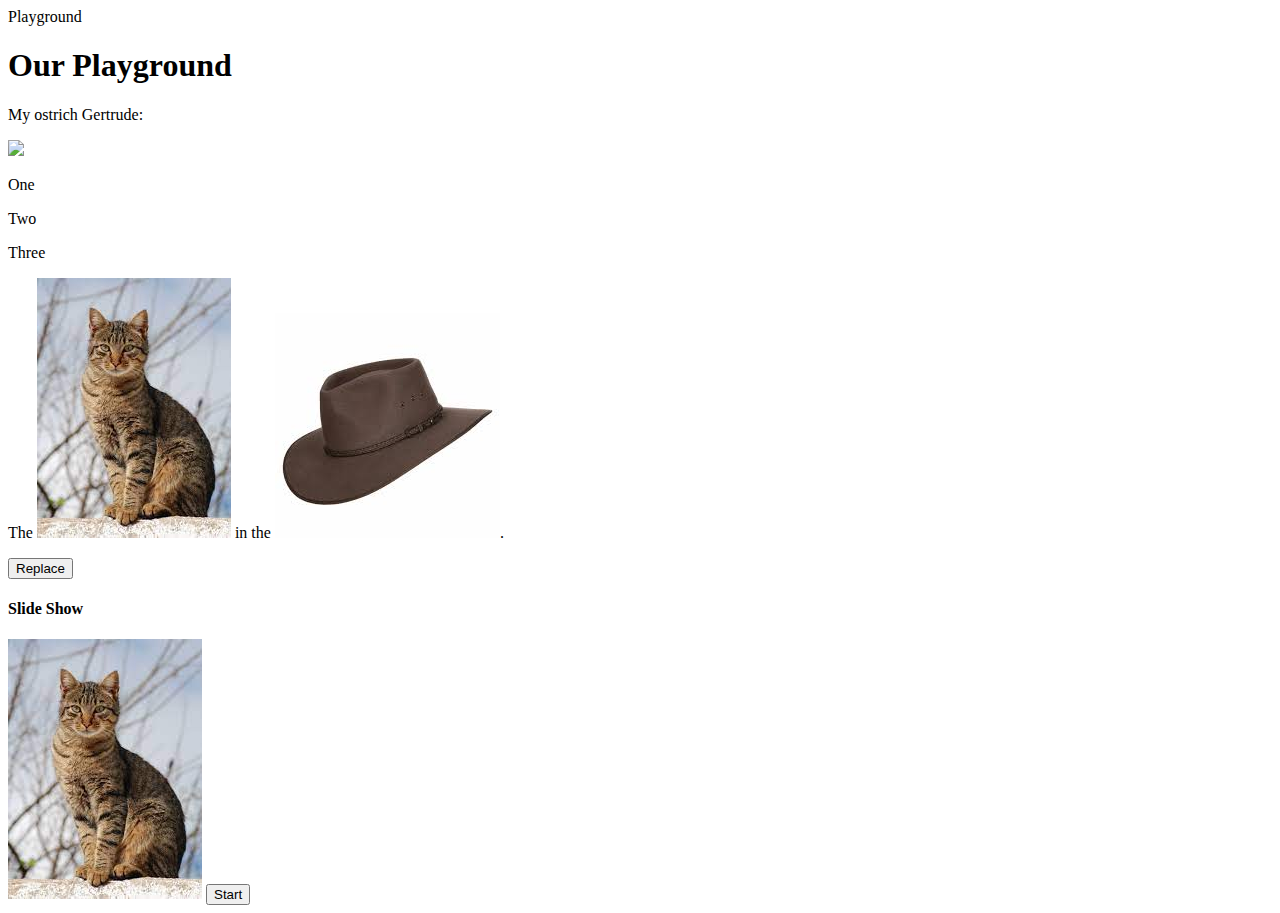
==== playground/index.html @ 54f90072 "DOM manipulation, HOF, IIFE and more" ====
<!DOCTYPE html>
<html>
    <head>Playground</head>
    <body>
        <h1>Our Playground</h1>
        <p>My ostrich Gertrude:</p>
        <p>
            <img id="gertrude" src="img/ostrich.png" />
        </p>
        <p>One</p>
        <p>Two</p>
        <p>Three</p>

        <p>The <img src="img/cat.png" alt="Cat"> in the <img src="img/hat.png" alt="Hat">.</p>
        <p>
            <button onclick="replaceImages()">Replace</button>
        </p>

        <h4>Slide Show</h4>
        <img id="image1" src="img/cat.png" />
        <button onclick="slideshow()">Start</butotn>
    </body>
    <!-- <script src="./main.js"></script> -->
    <script type="text/javascript">
        let ostrich = document.getElementById('gertrude')

        let paragraphs = document.getElementsByTagName("p")
        document.insertBefore(paragraphs[2], paragraphs[0])

        function replaceImages() {
            let images = document.getElementsByTagName("img")
            for (let i = images.length-1; i >= 0; i--) {
                let image = images[i]
                if (image.alt) {
                    let text = document.createTextNode(image.alt)
                    image.parentNode.replaceChild(text, image)
                }
            }
        }

        function slideshow() {
            let imgArry = ['img/cat.png', 'img/hat.png']
            let curIndex = 0
            let imageDuration = 5000
            
            setInterval(() => {
                if (curIndex == imgArry.length) curIndex = 0
                document.getElementById('image1').src = imgArry[curIndex]
                curIndex++
            }, imageDuration)
        }
    </script>
</html>
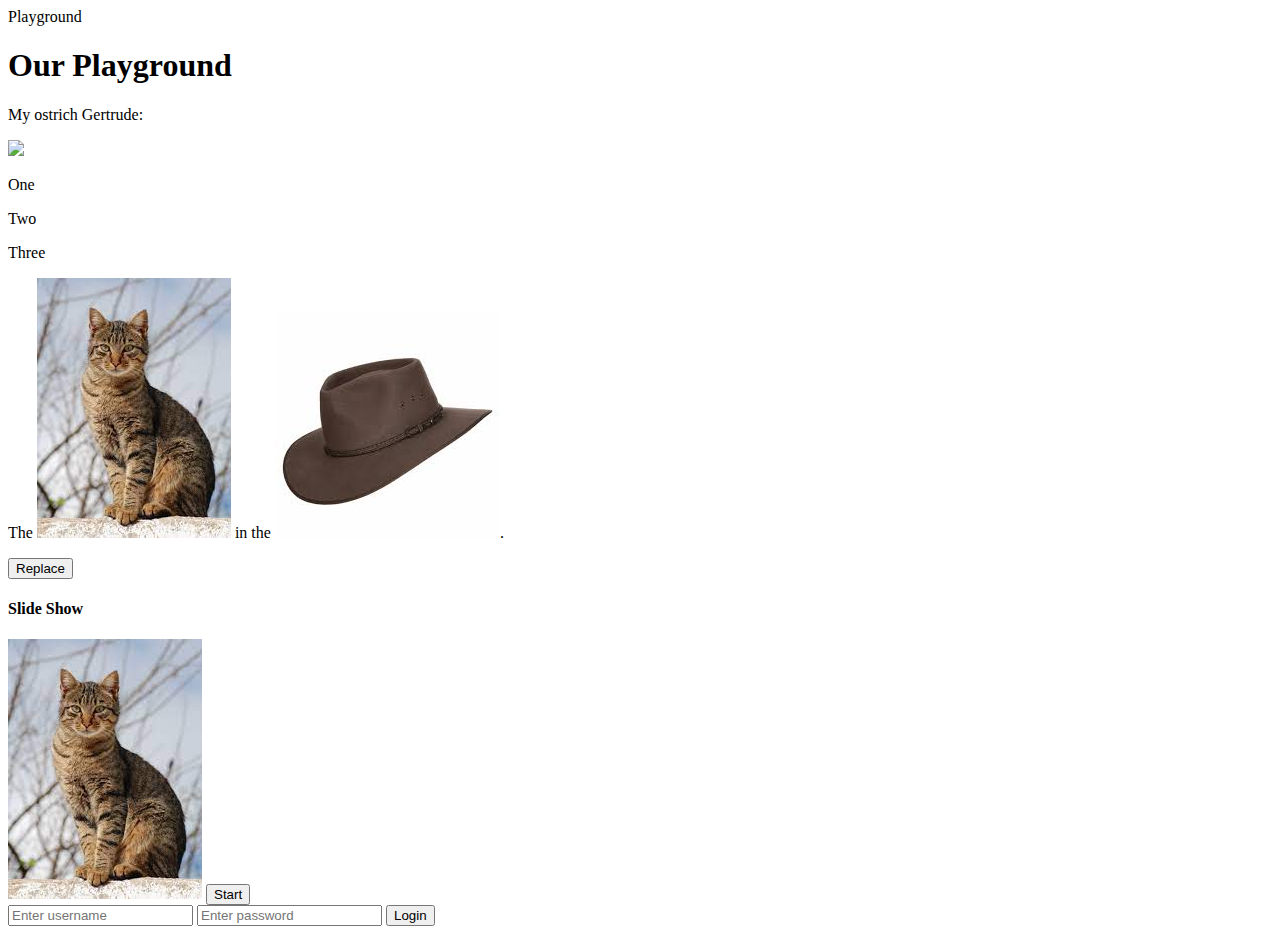
==== commit abfddf86: "Started with more DOM stuff" ====
--- a/playground/index.html
+++ b/playground/index.html
@@ -18,7 +18,14 @@
 
         <h4>Slide Show</h4>
         <img id="image1" src="img/cat.png" />
-        <button onclick="slideshow()">Start</butotn>
+        <button onclick="slideshow()">Start</button>
+
+
+        <div>
+            <input type="text" placeholder="Enter username" id="username" />
+            <input type="password" placeholder="Enter password" id="password" />
+            <button onclick="login()">Login</button>
+        </div>
     </body>
     <!-- <script src="./main.js"></script> -->
     <script type="text/javascript">
@@ -26,6 +33,23 @@
 
         let paragraphs = document.getElementsByTagName("p")
         document.insertBefore(paragraphs[2], paragraphs[0])
+
+        function login() {
+            let username = document.getElementById('username').value
+            let password = document.getElementById('password').value
+            alert(username, password)
+        }
+
+        function isValidUsername (username) {
+            // return username.length < 8
+            if (username.length < 8) {
+                // show error
+            }
+        }
+
+        function hasNumbersAndLetters (str) {
+            return /^[A-Za-z0-9]*$/.test(str)
+        }
 
         function replaceImages() {
             let images = document.getElementsByTagName("img")
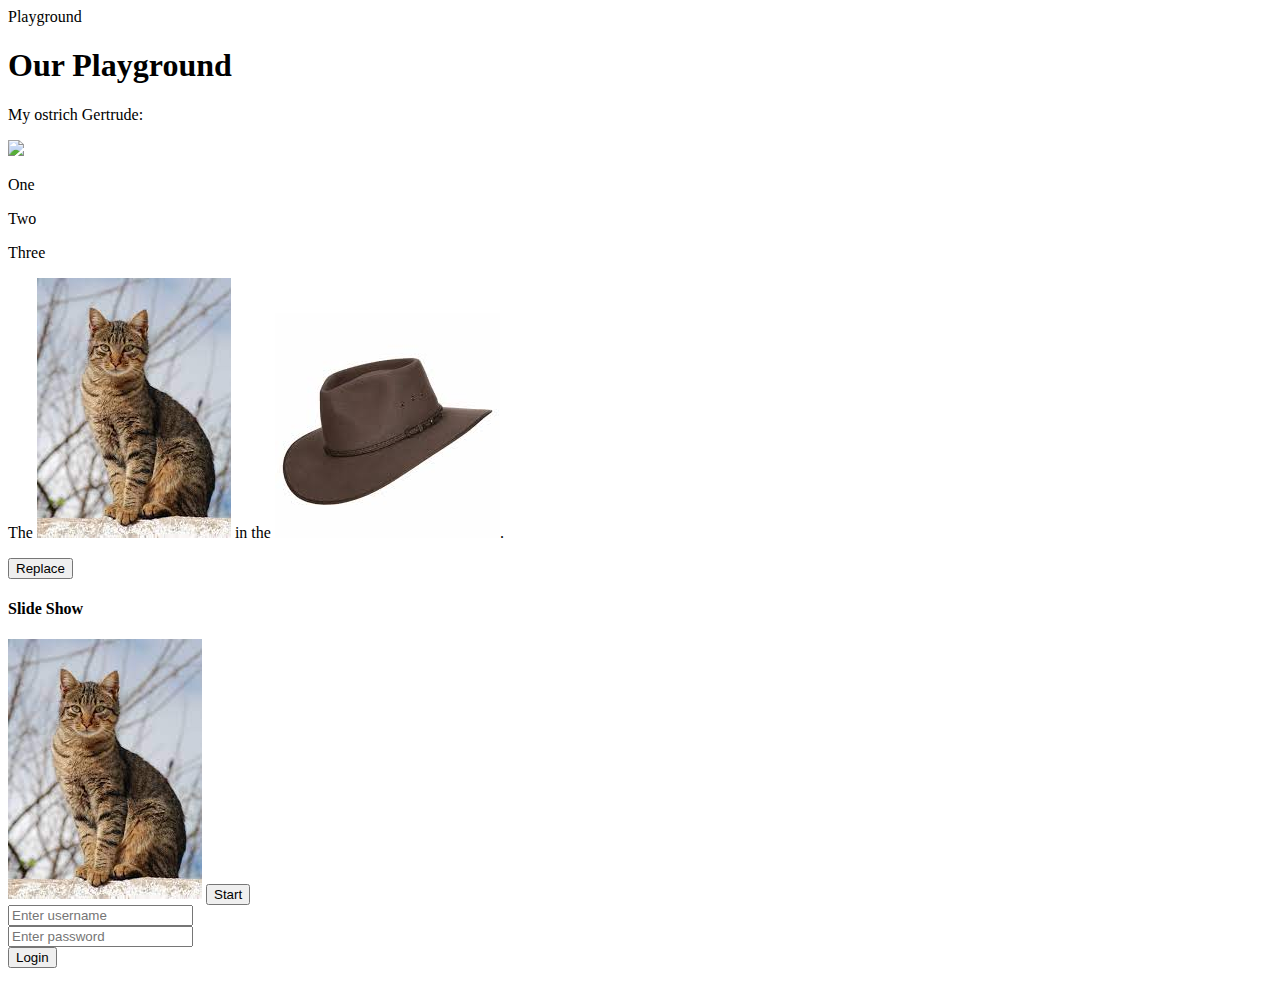
==== commit e08d7b45: "callbacks and promises" ====
--- a/playground/index.html
+++ b/playground/index.html
@@ -1,6 +1,13 @@
 <!DOCTYPE html>
 <html>
     <head>Playground</head>
+    <style>
+        .err {
+            color: red;
+            font-weight: 700;
+            font-style: italic;
+        }
+    </style>
     <body>
         <h1>Our Playground</h1>
         <p>My ostrich Gertrude:</p>
@@ -22,9 +29,11 @@
 
 
         <div>
-            <input type="text" placeholder="Enter username" id="username" />
-            <input type="password" placeholder="Enter password" id="password" />
+            <input type="text" placeholder="Enter username" id="username" /><br />
+            <input type="password" placeholder="Enter password" id="password" /><br />
             <button onclick="login()">Login</button>
+            <p class="err" id="invalidUsernameError"></p>
+            <p class="err" id="invalidPasswordError"></p>
         </div>
     </body>
     <!-- <script src="./main.js"></script> -->
@@ -37,14 +46,34 @@
         function login() {
             let username = document.getElementById('username').value
             let password = document.getElementById('password').value
-            alert(username, password)
+            
+            if (!isValidUsername(username)) {
+                let p = document.getElementById('invalidUsernameError')
+                p.innerHTML = 'Your username is invalid'
+            }
+
+            if (isValidPassword(password)) {
+                console.log('password is invalid')
+                let p = document.getElementById('invalidPasswordError')
+                p.innerHTML = 'Your password is invalid'
+            }
         }
 
         function isValidUsername (username) {
-            // return username.length < 8
-            if (username.length < 8) {
-                // show error
-            }
+            // if (username.length < 8) {
+            //     return false
+            // }
+            // return true
+
+            return username.length > 8 ? true : false
+        }
+
+        function isValidPassword (password) {
+            // if (hasNumbersAndLetters(password)) {
+            //     return true
+            // }
+            // return false
+            return hasNumbersAndLetters(password) ? true : false
         }
 
         function hasNumbersAndLetters (str) {
